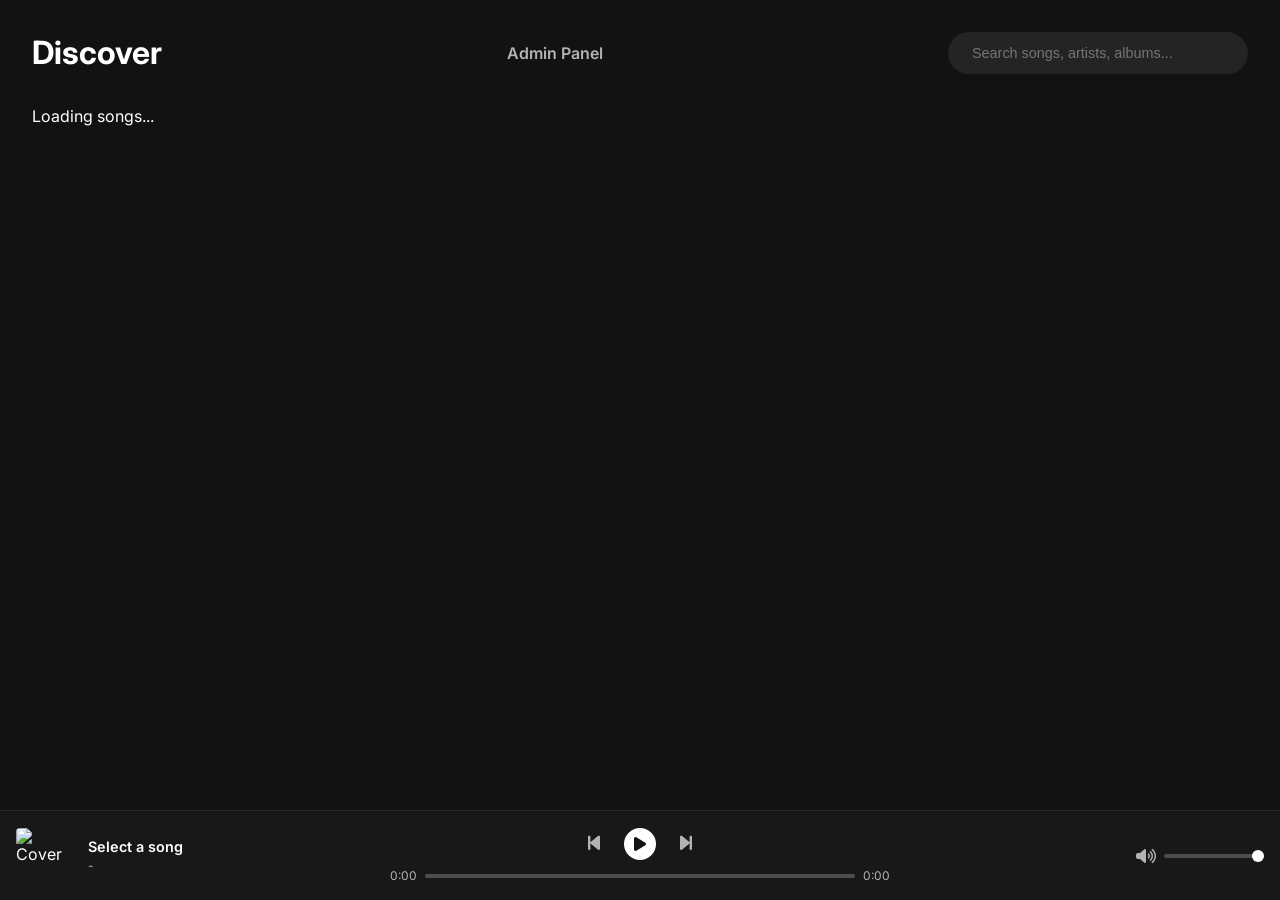
==== index.html @ 1b51b3af "first commit" ====
<!DOCTYPE html>
<html lang="en">
<head>
  <meta charset="UTF-8">
  <meta name="viewport" content="width=device-width, initial-scale=1.0">
  <title>Music Streamer</title>
  <link href="https://fonts.googleapis.com/css2?family=Inter:wght@400;600;700&display=swap" rel="stylesheet">
  <link rel="stylesheet" href="style.css">
  <link rel="stylesheet" href="https://cdnjs.cloudflare.com/ajax/libs/font-awesome/6.4.0/css/all.min.css">
</head>
<body>
  <div class="main-container">
    <header>
      <h2>Discover</h2>
      <div class="nav-links">
        <a href="admin.html">Admin Panel</a>
      </div>
      <input type="text" id="searchInput" class="search-bar" placeholder="Search songs, artists, albums...">
    </header>
    <div class="songs-grid" id="songsGrid">
      <!-- Songs will be injected here -->
      <p>Loading songs...</p>
    </div>
  </div>

  <div class="player-bar">
    <div class="player-info">
      <img id="playerCover" src="https://via.placeholder.com/56" alt="Cover" class="player-cover">
      <div class="player-text">
        <span class="player-title" id="playerTitle">Select a song</span>
        <span class="player-artist" id="playerArtist">-</span>
      </div>
    </div>
    
    <div class="player-controls-container">
      <div class="player-controls">
        <button class="control-btn" id="prevBtn"><i class="fas fa-step-backward"></i></button>
        <button class="play-pause-btn" id="playPauseBtn"><i class="fas fa-play" id="playIcon"></i></button>
        <button class="control-btn" id="nextBtn"><i class="fas fa-step-forward"></i></button>
      </div>
      <div class="progress-container">
        <span id="currentTime">0:00</span>
        <div class="progress-bar-wrapper" id="progressContainer">
          <div class="progress-bar-fill" id="progressBar"></div>
        </div>
        <span id="totalTime">0:00</span>
      </div>
    </div>

    <div class="player-volume">
      <i class="fas fa-volume-up"></i>
      <input type="range" id="volumeSlider" class="volume-slider" min="0" max="1" step="0.01" value="1">
    </div>
  </div>

  <!-- Audio Element -->
  <audio id="audioPlayer"></audio>

  <!-- Supabase CDN -->
  <script src="https://cdn.jsdelivr.net/npm/@supabase/supabase-js@2"></script>
  <script src="app.js"></script>
</body>
</html>
---- style.css ----
:root {
  --bg-dark: #121212;
  --bg-panel: #181818;
  --bg-hover: #282828;
  --text-main: #FFFFFF;
  --text-sub: #B3B3B3;
  --accent: #1DB954; /* Keeping a subtle green accent, though not specifically spotify logo */
}

* {
  box-sizing: border-box;
  margin: 0;
  padding: 0;
}

body {
  font-family: 'Inter', 'Segoe UI', Tahoma, Geneva, Verdana, sans-serif;
  background-color: var(--bg-dark);
  color: var(--text-main);
  display: flex;
  flex-direction: column;
  height: 100vh;
}

/* User Interface */
.main-container {
  flex: 1;
  display: flex;
  flex-direction: column;
  overflow: hidden;
  padding: 2rem;
  padding-bottom: 120px; /* Space for player */
}

header {
  display: flex;
  justify-content: space-between;
  align-items: center;
  margin-bottom: 2rem;
}

header h2 {
  font-size: 2rem;
  font-weight: 700;
}

.search-bar {
  padding: 0.8rem 1.5rem;
  border-radius: 500px;
  border: none;
  background-color: #242424;
  color: white;
  width: 300px;
  outline: none;
  transition: 0.3s;
  font-size: 0.9rem;
}

.search-bar:focus {
  background-color: #2a2a2a;
  box-shadow: 0 0 0 2px var(--text-main);
}

.nav-links {
  display: flex;
  gap: 1rem;
}

.nav-links a {
  color: var(--text-sub);
  text-decoration: none;
  font-weight: 600;
  transition: color 0.2s;
}

.nav-links a:hover {
  color: var(--text-main);
}

.songs-grid {
  display: grid;
  grid-template-columns: repeat(auto-fill, minmax(200px, 1fr));
  gap: 1.5rem;
  overflow-y: auto;
  padding-bottom: 2rem;
}

.song-card {
  background-color: var(--bg-panel);
  padding: 1rem;
  border-radius: 8px;
  cursor: pointer;
  transition: background-color 0.3s, transform 0.2s;
  position: relative;
}

.song-card:hover {
  background-color: var(--bg-hover);
  transform: translateY(-4px);
}

.song-cover {
  width: 100%;
  aspect-ratio: 1;
  object-fit: cover;
  border-radius: 4px;
  margin-bottom: 1rem;
  box-shadow: 0 4px 12px rgba(0,0,0,0.5);
}

.song-title {
  font-size: 1rem;
  font-weight: 600;
  margin-bottom: 0.5rem;
  white-space: nowrap;
  overflow: hidden;
  text-overflow: ellipsis;
}

.song-artist {
  font-size: 0.875rem;
  color: var(--text-sub);
}

.play-overlay {
  position: absolute;
  bottom: 80px;
  right: 20px;
  background-color: var(--accent);
  color: var(--bg-dark);
  width: 48px;
  height: 48px;
  border-radius: 50%;
  display: flex;
  align-items: center;
  justify-content: center;
  font-size: 1.2rem;
  opacity: 0;
  transform: translateY(10px);
  transition: all 0.3s ease;
  box-shadow: 0 8px 8px rgba(0,0,0,0.3);
}

.song-card:hover .play-overlay {
  opacity: 1;
  transform: translateY(0);
}

/* Player Bar */
.player-bar {
  position: fixed;
  bottom: 0;
  left: 0;
  width: 100%;
  height: 90px;
  background-color: #181818;
  border-top: 1px solid #282828;
  display: flex;
  align-items: center;
  justify-content: space-between;
  padding: 0 1rem;
  z-index: 100;
}

.player-info {
  display: flex;
  align-items: center;
  width: 30%;
  min-width: 180px;
}

.player-cover {
  width: 56px;
  height: 56px;
  border-radius: 4px;
  object-fit: cover;
  margin-right: 1rem;
}

.player-text {
  display: flex;
  flex-direction: column;
}

.player-title {
  font-size: 0.9rem;
  font-weight: 600;
  margin-bottom: 0.2rem;
}

.player-artist {
  font-size: 0.75rem;
  color: var(--text-sub);
}

.player-controls-container {
  display: flex;
  flex-direction: column;
  align-items: center;
  width: 40%;
  max-width: 722px;
}

.player-controls {
  display: flex;
  align-items: center;
  gap: 1.5rem;
  margin-bottom: 0.5rem;
}

.control-btn {
  background: none;
  border: none;
  color: var(--text-sub);
  cursor: pointer;
  font-size: 1.2rem;
  transition: 0.2s;
}

.control-btn:hover {
  color: var(--text-main);
}

.play-pause-btn {
  background-color: var(--text-main);
  color: var(--bg-dark);
  width: 32px;
  height: 32px;
  border-radius: 50%;
  display: flex;
  align-items: center;
  justify-content: center;
  font-size: 1rem;
  border: none;
  cursor: pointer;
  transition: transform 0.1s;
}

.play-pause-btn:hover {
  transform: scale(1.1);
  background-color: white;
}

.progress-container {
  display: flex;
  align-items: center;
  width: 100%;
  gap: 0.5rem;
  font-size: 0.75rem;
  color: var(--text-sub);
}

.progress-bar-wrapper {
  flex: 1;
  height: 4px;
  background-color: #4d4d4d;
  border-radius: 2px;
  cursor: pointer;
  position: relative;
}

.progress-bar-fill {
  height: 100%;
  background-color: var(--text-main);
  border-radius: 2px;
  width: 0%;
}
.progress-bar-wrapper:hover .progress-bar-fill {
  background-color: var(--accent);
}

.player-volume {
  width: 30%;
  display: flex;
  justify-content: flex-end;
  align-items: center;
  gap: 0.5rem;
  color: var(--text-sub);
}

.volume-slider {
  width: 100px;
  height: 4px;
  -webkit-appearance: none;
  background: #4d4d4d;
  border-radius: 2px;
  outline: none;
}
.volume-slider::-webkit-slider-thumb {
  -webkit-appearance: none;
  width: 12px;
  height: 12px;
  border-radius: 50%;
  background: var(--text-main);
  cursor: pointer;
}

/* Admin Styles */
.admin-container {
  max-width: 800px;
  margin: 0 auto;
  padding: 2rem;
  overflow-y: auto;
  height: 100vh;
}
.admin-header {
  display: flex;
  justify-content: space-between;
  align-items: center;
  margin-bottom: 2rem;
}
.admin-header h1 {
  font-size: 2rem;
}
.admin-form {
  background-color: var(--bg-panel);
  padding: 2rem;
  border-radius: 8px;
  margin-bottom: 2rem;
}
.form-group {
  margin-bottom: 1.5rem;
}
.form-group label {
  display: block;
  margin-bottom: 0.5rem;
  color: var(--text-sub);
  font-weight: 600;
  font-size: 0.9rem;
}
.form-group input {
  width: 100%;
  padding: 0.8rem;
  border-radius: 4px;
  border: 1px solid #333;
  background-color: #2a2a2a;
  color: white;
  font-family: inherit;
  transition: border-color 0.3s;
}
.form-group input:focus {
  outline: none;
  border-color: var(--text-main);
}
.btn {
  background-color: var(--accent);
  color: var(--bg-dark);
  border: none;
  padding: 0.8rem 2rem;
  border-radius: 500px;
  cursor: pointer;
  font-weight: bold;
  font-size: 1rem;
  transition: transform 0.1s, background-color 0.2s;
}
.btn:hover {
  transform: scale(1.05);
  background-color: #1ed760;
}
.admin-list {
  background-color: var(--bg-panel);
  border-radius: 8px;
  overflow: hidden;
}
.admin-table {
  width: 100%;
  border-collapse: collapse;
}
.admin-table th, .admin-table td {
  text-align: left;
  padding: 1rem;
  border-bottom: 1px solid #282828;
}
.admin-table th {
  color: var(--text-sub);
  font-weight: 600;
  font-size: 0.85rem;
  text-transform: uppercase;
}
.action-btn {
  background: none;
  border: none;
  color: #ff4d4d;
  cursor: pointer;
  font-size: 1.1rem;
  transition: color 0.2s;
}
.action-btn:hover {
  color: #ff1a1a;
}
.edit-btn {
  color: var(--text-sub);
  margin-right: 1rem;
}
.edit-btn:hover {
  color: var(--text-main);
}

@media (max-width: 768px) {
  .player-info { width: auto; max-width: 40%; }
  .player-text { display: none; }
  .player-volume { display: none; }
  .player-controls-container { width: 60%; }
  header { flex-direction: column; gap: 1rem; align-items: flex-start; }
  .search-bar { width: 100%; }
}
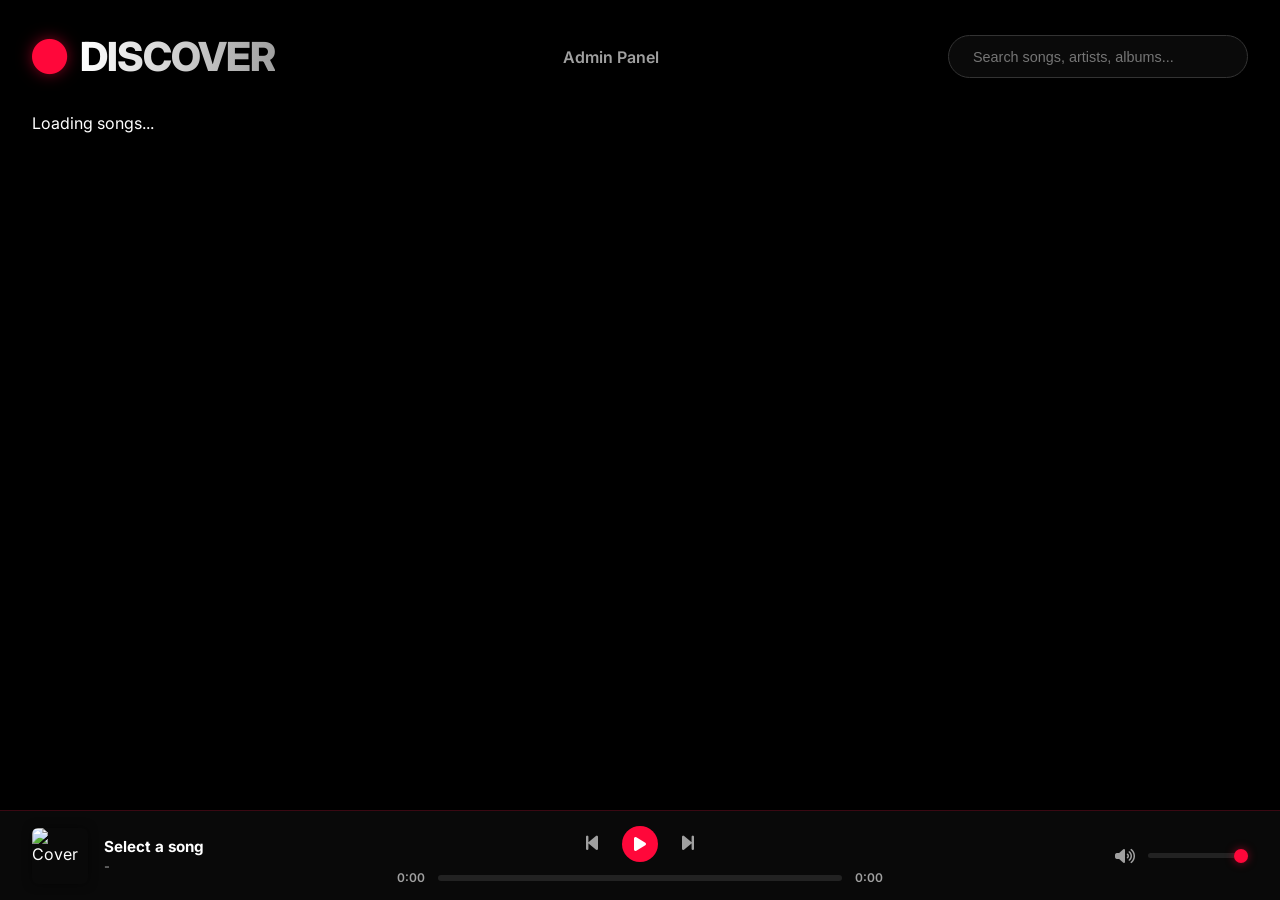
==== commit 50270119: "animation" ====
--- a/index.html
+++ b/index.html
@@ -1,5 +1,7 @@
 <!DOCTYPE html>
 <html lang="en">
+
+
 <head>
   <meta charset="UTF-8">
   <meta name="viewport" content="width=device-width, initial-scale=1.0">
@@ -8,10 +10,14 @@
   <link rel="stylesheet" href="style.css">
   <link rel="stylesheet" href="https://cdnjs.cloudflare.com/ajax/libs/font-awesome/6.4.0/css/all.min.css">
 </head>
+
 <body>
   <div class="main-container">
     <header>
-      <h2>Discover</h2>
+      <div class="logo-container">
+        <i class="fas fa-circle logo-dot"></i>
+        <h2>Discover</h2>
+      </div>
       <div class="nav-links">
         <a href="admin.html">Admin Panel</a>
       </div>
@@ -31,7 +37,7 @@
         <span class="player-artist" id="playerArtist">-</span>
       </div>
     </div>
-    
+
     <div class="player-controls-container">
       <div class="player-controls">
         <button class="control-btn" id="prevBtn"><i class="fas fa-step-backward"></i></button>
@@ -60,4 +66,5 @@
   <script src="https://cdn.jsdelivr.net/npm/@supabase/supabase-js@2"></script>
   <script src="app.js"></script>
 </body>
-</html>
+
+</html>
--- a/style.css
+++ b/style.css
@@ -1,10 +1,11 @@
 :root {
-  --bg-dark: #121212;
-  --bg-panel: #181818;
-  --bg-hover: #282828;
+  --bg-dark: #000000;
+  --bg-panel: #0a0a0a;
+  --bg-hover: #151515;
   --text-main: #FFFFFF;
-  --text-sub: #B3B3B3;
-  --accent: #1DB954; /* Keeping a subtle green accent, though not specifically spotify logo */
+  --text-sub: #a0a0a0;
+  --accent: #ff073a; /* Neon Red */
+  --accent-glow: rgba(255, 7, 58, 0.5);
 }
 
 * {
@@ -22,6 +23,24 @@
   height: 100vh;
 }
 
+/* Animations */
+@keyframes neonPulse {
+  0% { box-shadow: 0 0 5px var(--accent-glow); }
+  50% { box-shadow: 0 0 20px var(--accent), 0 0 30px var(--accent-glow); }
+  100% { box-shadow: 0 0 5px var(--accent-glow); }
+}
+
+@keyframes slideUp {
+  from { opacity: 0; transform: translateY(20px); }
+  to { opacity: 1; transform: translateY(0); }
+}
+
+@keyframes float {
+  0% { transform: translateY(0); }
+  50% { transform: translateY(-5px); }
+  100% { transform: translateY(0); }
+}
+
 /* User Interface */
 .main-container {
   flex: 1;
@@ -37,28 +56,48 @@
   justify-content: space-between;
   align-items: center;
   margin-bottom: 2rem;
+  animation: slideUp 0.6s ease-out;
+}
+
+.logo-container {
+  display: flex;
+  align-items: center;
+  gap: 0.8rem;
+}
+
+.logo-dot {
+  color: var(--accent);
+  font-size: 2.2rem;
+  animation: neonPulse 2s infinite;
+  text-shadow: 0 0 15px var(--accent-glow);
 }
 
 header h2 {
-  font-size: 2rem;
-  font-weight: 700;
+  font-size: 2.5rem;
+  font-weight: 800;
+  letter-spacing: -1px;
+  text-transform: uppercase;
+  background: linear-gradient(90deg, #fff, var(--text-sub));
+  -webkit-background-clip: text;
+  -webkit-text-fill-color: transparent;
 }
 
 .search-bar {
   padding: 0.8rem 1.5rem;
   border-radius: 500px;
-  border: none;
-  background-color: #242424;
+  border: 1px solid #333;
+  background-color: var(--bg-panel);
   color: white;
   width: 300px;
   outline: none;
-  transition: 0.3s;
+  transition: all 0.3s cubic-bezier(0.25, 0.8, 0.25, 1);
   font-size: 0.9rem;
 }
 
 .search-bar:focus {
-  background-color: #2a2a2a;
-  box-shadow: 0 0 0 2px var(--text-main);
+  background-color: var(--bg-hover);
+  border-color: var(--accent);
+  box-shadow: 0 0 15px var(--accent-glow);
 }
 
 .nav-links {
@@ -70,11 +109,12 @@
   color: var(--text-sub);
   text-decoration: none;
   font-weight: 600;
-  transition: color 0.2s;
+  transition: color 0.3s, text-shadow 0.3s;
 }
 
 .nav-links a:hover {
-  color: var(--text-main);
+  color: var(--accent);
+  text-shadow: 0 0 8px var(--accent-glow);
 }
 
 .songs-grid {
@@ -88,29 +128,44 @@
 .song-card {
   background-color: var(--bg-panel);
   padding: 1rem;
-  border-radius: 8px;
-  cursor: pointer;
-  transition: background-color 0.3s, transform 0.2s;
+  border-radius: 12px;
+  cursor: pointer;
+  transition: all 0.4s cubic-bezier(0.175, 0.885, 0.32, 1.275);
   position: relative;
-}
+  border: 1px solid transparent;
+  animation: slideUp 0.5s ease-out backwards;
+}
+
+/* Staggered animation for grid items if applied dynamically, but we'll just keep it simple */
+.song-card:nth-child(1) { animation-delay: 0.1s; }
+.song-card:nth-child(2) { animation-delay: 0.2s; }
+.song-card:nth-child(3) { animation-delay: 0.3s; }
+.song-card:nth-child(4) { animation-delay: 0.4s; }
 
 .song-card:hover {
   background-color: var(--bg-hover);
-  transform: translateY(-4px);
+  transform: translateY(-8px) scale(1.02);
+  border-color: var(--accent-glow);
+  box-shadow: 0 10px 20px rgba(0,0,0,0.5), 0 0 15px var(--accent-glow);
 }
 
 .song-cover {
   width: 100%;
   aspect-ratio: 1;
   object-fit: cover;
-  border-radius: 4px;
+  border-radius: 8px;
   margin-bottom: 1rem;
-  box-shadow: 0 4px 12px rgba(0,0,0,0.5);
+  box-shadow: 0 4px 12px rgba(0,0,0,0.8);
+  transition: transform 0.3s ease;
+}
+
+.song-card:hover .song-cover {
+  transform: scale(1.03);
 }
 
 .song-title {
-  font-size: 1rem;
-  font-weight: 600;
+  font-size: 1.1rem;
+  font-weight: 700;
   margin-bottom: 0.5rem;
   white-space: nowrap;
   overflow: hidden;
@@ -118,32 +173,38 @@
 }
 
 .song-artist {
-  font-size: 0.875rem;
+  font-size: 0.85rem;
   color: var(--text-sub);
 }
 
 .play-overlay {
   position: absolute;
-  bottom: 80px;
+  bottom: 85px;
   right: 20px;
   background-color: var(--accent);
-  color: var(--bg-dark);
-  width: 48px;
-  height: 48px;
+  color: white;
+  width: 50px;
+  height: 50px;
   border-radius: 50%;
   display: flex;
   align-items: center;
   justify-content: center;
   font-size: 1.2rem;
   opacity: 0;
-  transform: translateY(10px);
-  transition: all 0.3s ease;
-  box-shadow: 0 8px 8px rgba(0,0,0,0.3);
+  transform: translateY(15px);
+  transition: all 0.4s cubic-bezier(0.175, 0.885, 0.32, 1.275);
+  box-shadow: 0 0 15px var(--accent-glow);
 }
 
 .song-card:hover .play-overlay {
   opacity: 1;
   transform: translateY(0);
+}
+
+.play-overlay:hover {
+  background-color: #ff2a55;
+  transform: scale(1.1) !important;
+  box-shadow: 0 0 25px var(--accent);
 }
 
 /* Player Bar */
@@ -153,13 +214,15 @@
   left: 0;
   width: 100%;
   height: 90px;
-  background-color: #181818;
-  border-top: 1px solid #282828;
+  background: rgba(10, 10, 10, 0.95);
+  backdrop-filter: blur(10px);
+  border-top: 1px solid rgba(255, 7, 58, 0.2);
   display: flex;
   align-items: center;
   justify-content: space-between;
-  padding: 0 1rem;
+  padding: 0 2rem;
   z-index: 100;
+  box-shadow: 0 -5px 20px rgba(0,0,0,0.5);
 }
 
 .player-info {
@@ -172,9 +235,11 @@
 .player-cover {
   width: 56px;
   height: 56px;
-  border-radius: 4px;
+  border-radius: 6px;
   object-fit: cover;
   margin-right: 1rem;
+  box-shadow: 0 0 10px rgba(0,0,0,0.5);
+  animation: float 4s ease-in-out infinite;
 }
 
 .player-text {
@@ -183,13 +248,14 @@
 }
 
 .player-title {
-  font-size: 0.9rem;
-  font-weight: 600;
+  font-size: 0.95rem;
+  font-weight: 700;
   margin-bottom: 0.2rem;
+  color: white;
 }
 
 .player-artist {
-  font-size: 0.75rem;
+  font-size: 0.8rem;
   color: var(--text-sub);
 }
 
@@ -214,18 +280,19 @@
   color: var(--text-sub);
   cursor: pointer;
   font-size: 1.2rem;
-  transition: 0.2s;
+  transition: all 0.2s;
 }
 
 .control-btn:hover {
-  color: var(--text-main);
+  color: var(--accent);
+  text-shadow: 0 0 5px var(--accent-glow);
 }
 
 .play-pause-btn {
-  background-color: var(--text-main);
-  color: var(--bg-dark);
-  width: 32px;
-  height: 32px;
+  background-color: var(--accent);
+  color: white;
+  width: 36px;
+  height: 36px;
   border-radius: 50%;
   display: flex;
   align-items: center;
@@ -233,40 +300,47 @@
   font-size: 1rem;
   border: none;
   cursor: pointer;
-  transition: transform 0.1s;
+  transition: all 0.3s;
+  animation: neonPulse 2s infinite;
 }
 
 .play-pause-btn:hover {
   transform: scale(1.1);
-  background-color: white;
+  background-color: #ff2a55;
+  box-shadow: 0 0 20px var(--accent);
 }
 
 .progress-container {
   display: flex;
   align-items: center;
   width: 100%;
-  gap: 0.5rem;
+  gap: 0.8rem;
   font-size: 0.75rem;
   color: var(--text-sub);
+  font-weight: 600;
 }
 
 .progress-bar-wrapper {
   flex: 1;
-  height: 4px;
-  background-color: #4d4d4d;
-  border-radius: 2px;
+  height: 6px;
+  background-color: #222;
+  border-radius: 3px;
   cursor: pointer;
   position: relative;
+  overflow: hidden;
 }
 
 .progress-bar-fill {
   height: 100%;
-  background-color: var(--text-main);
-  border-radius: 2px;
+  background: linear-gradient(90deg, #ff073a, #ff577d);
+  border-radius: 3px;
   width: 0%;
-}
+  box-shadow: 0 0 10px var(--accent-glow);
+  transition: width 0.1s linear;
+}
+
 .progress-bar-wrapper:hover .progress-bar-fill {
-  background-color: var(--accent);
+  background: linear-gradient(90deg, #ff2a55, #ff7a99);
 }
 
 .player-volume {
@@ -274,25 +348,39 @@
   display: flex;
   justify-content: flex-end;
   align-items: center;
-  gap: 0.5rem;
-  color: var(--text-sub);
+  gap: 0.8rem;
+  color: var(--text-sub);
+}
+
+.player-volume i {
+  transition: color 0.3s;
+}
+
+.player-volume:hover i {
+  color: var(--accent);
 }
 
 .volume-slider {
   width: 100px;
-  height: 4px;
+  height: 5px;
   -webkit-appearance: none;
-  background: #4d4d4d;
-  border-radius: 2px;
+  background: #222;
+  border-radius: 2.5px;
   outline: none;
 }
 .volume-slider::-webkit-slider-thumb {
   -webkit-appearance: none;
-  width: 12px;
-  height: 12px;
+  width: 14px;
+  height: 14px;
   border-radius: 50%;
-  background: var(--text-main);
-  cursor: pointer;
+  background: var(--accent);
+  cursor: pointer;
+  box-shadow: 0 0 8px var(--accent-glow);
+  transition: transform 0.2s;
+}
+
+.volume-slider::-webkit-slider-thumb:hover {
+  transform: scale(1.2);
 }
 
 /* Admin Styles */
@@ -302,6 +390,7 @@
   padding: 2rem;
   overflow-y: auto;
   height: 100vh;
+  animation: slideUp 0.6s ease-out;
 }
 .admin-header {
   display: flex;
@@ -310,13 +399,19 @@
   margin-bottom: 2rem;
 }
 .admin-header h1 {
-  font-size: 2rem;
+  font-size: 2.5rem;
+  font-weight: 800;
+  text-transform: uppercase;
+  color: white;
+  text-shadow: 0 0 15px rgba(255, 7, 58, 0.3);
 }
 .admin-form {
   background-color: var(--bg-panel);
-  padding: 2rem;
-  border-radius: 8px;
+  padding: 2.5rem;
+  border-radius: 12px;
   margin-bottom: 2rem;
+  border: 1px solid rgba(255, 7, 58, 0.1);
+  box-shadow: 0 10px 30px rgba(0,0,0,0.5);
 }
 .form-group {
   margin-bottom: 1.5rem;
@@ -327,40 +422,48 @@
   color: var(--text-sub);
   font-weight: 600;
   font-size: 0.9rem;
+  text-transform: uppercase;
+  letter-spacing: 1px;
 }
 .form-group input {
   width: 100%;
-  padding: 0.8rem;
-  border-radius: 4px;
+  padding: 1rem;
+  border-radius: 6px;
   border: 1px solid #333;
-  background-color: #2a2a2a;
+  background-color: #0a0a0a;
   color: white;
   font-family: inherit;
-  transition: border-color 0.3s;
+  transition: all 0.3s;
 }
 .form-group input:focus {
   outline: none;
-  border-color: var(--text-main);
+  border-color: var(--accent);
+  box-shadow: 0 0 15px rgba(255, 7, 58, 0.3);
 }
 .btn {
   background-color: var(--accent);
-  color: var(--bg-dark);
+  color: white;
   border: none;
-  padding: 0.8rem 2rem;
+  padding: 1rem 2.5rem;
   border-radius: 500px;
   cursor: pointer;
-  font-weight: bold;
+  font-weight: 700;
   font-size: 1rem;
-  transition: transform 0.1s, background-color 0.2s;
+  text-transform: uppercase;
+  letter-spacing: 1px;
+  transition: all 0.3s cubic-bezier(0.175, 0.885, 0.32, 1.275);
+  box-shadow: 0 0 15px var(--accent-glow);
 }
 .btn:hover {
-  transform: scale(1.05);
-  background-color: #1ed760;
+  transform: translateY(-2px) scale(1.05);
+  background-color: #ff2a55;
+  box-shadow: 0 0 25px var(--accent);
 }
 .admin-list {
   background-color: var(--bg-panel);
-  border-radius: 8px;
+  border-radius: 12px;
   overflow: hidden;
+  border: 1px solid rgba(255, 7, 58, 0.1);
 }
 .admin-table {
   width: 100%;
@@ -368,32 +471,36 @@
 }
 .admin-table th, .admin-table td {
   text-align: left;
-  padding: 1rem;
-  border-bottom: 1px solid #282828;
+  padding: 1.2rem 1rem;
+  border-bottom: 1px solid #1a1a1a;
 }
 .admin-table th {
-  color: var(--text-sub);
-  font-weight: 600;
+  color: var(--accent);
+  font-weight: 700;
   font-size: 0.85rem;
   text-transform: uppercase;
+  letter-spacing: 1px;
 }
 .action-btn {
   background: none;
   border: none;
   color: #ff4d4d;
   cursor: pointer;
-  font-size: 1.1rem;
-  transition: color 0.2s;
+  font-size: 1.2rem;
+  transition: all 0.2s;
 }
 .action-btn:hover {
-  color: #ff1a1a;
+  color: #ff0000;
+  text-shadow: 0 0 10px rgba(255,0,0,0.5);
+  transform: scale(1.1);
 }
 .edit-btn {
   color: var(--text-sub);
-  margin-right: 1rem;
+  margin-right: 1.5rem;
 }
 .edit-btn:hover {
-  color: var(--text-main);
+  color: white;
+  text-shadow: 0 0 10px rgba(255,255,255,0.5);
 }
 
 @media (max-width: 768px) {
